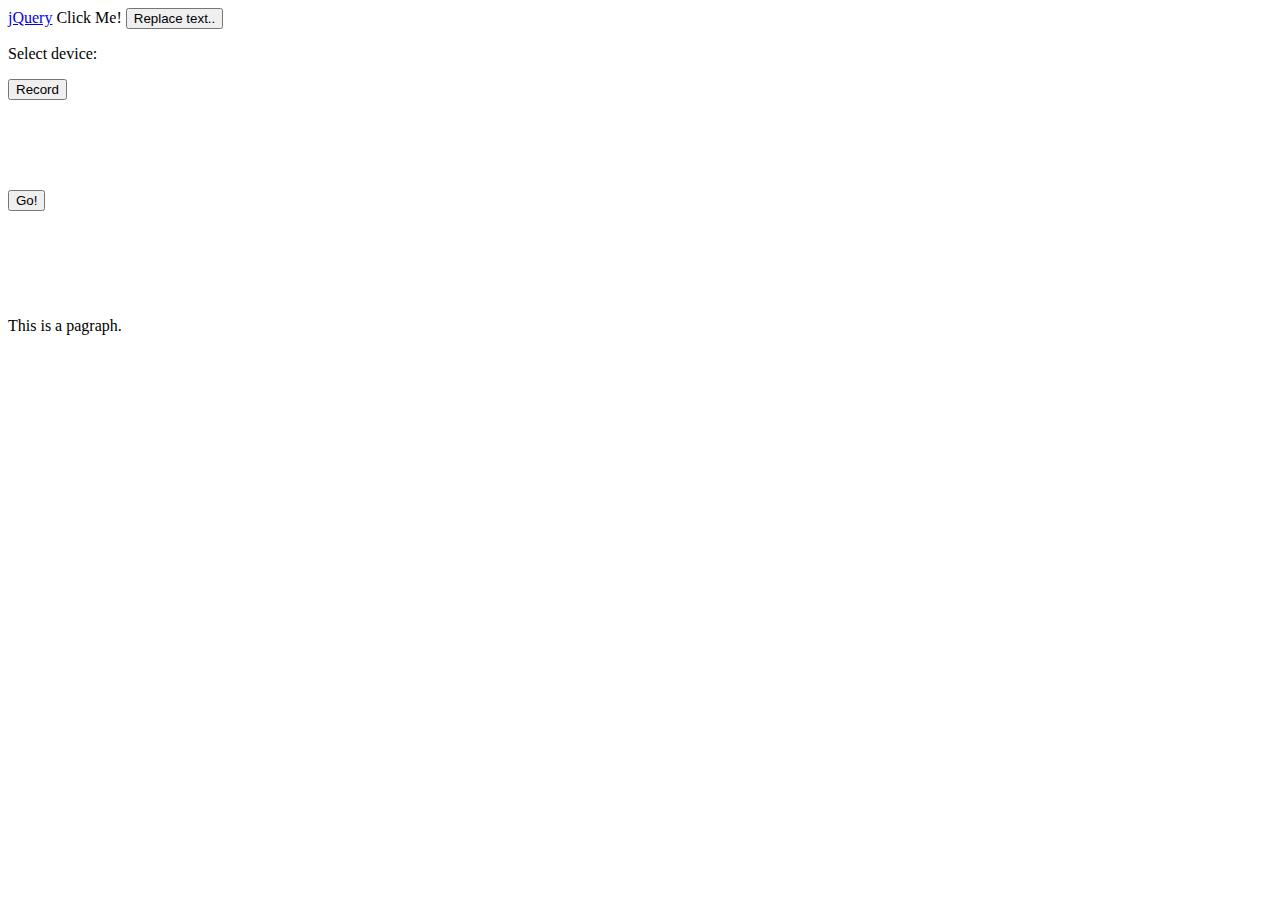
==== src/index.html @ 62e4b541 "Trying out some HTML 5 tags" ====
<!-- This is the index page for the App Mockup project -->
<!-- Donnchadh O h-Ainle -->
<!-- D11128288 -->
<!-- donnchadh.oh-ainle@webelevate.ie -->
<!-- App Stream -->
<!-- WebElevate 1.2 -->

<!doctype html>
<html>

  <!-- The information (meta tags) and scripts for the main page -->
  <head>
    <meta charset="utf-8">
    <title>App Mockup Main</title>
    <script src="AppMockupJS.js" type="text/javascript"></script>
    <script src="jquery.js"></script>
  </head>
  
  <!-- The content of the main page -->
  <body onload = "recordScript()">
    
  <!-- A link to the JQuery site-->
  <a href="http://jquery.com/">jQuery</a>
  
  <href="">Click Me!</href>
  <button onclick="replace()">Replace text..</button> 
  
  

  <p>Select device: <device type="audio_capture" id="media_device"></p>  
  <input type="button" id="recordCtlBut" value="Record" disabled></input>
  
  <br><br> 
  <br><br> 
  <br><br>       
  

  <button onclick="recScript()">Go!</button> 

   <br><br> 
   <br><br> 
   <br><br>       
  
  
  
  <p id="para1">This is a pagraph.</p>
      
  </body>

</html>
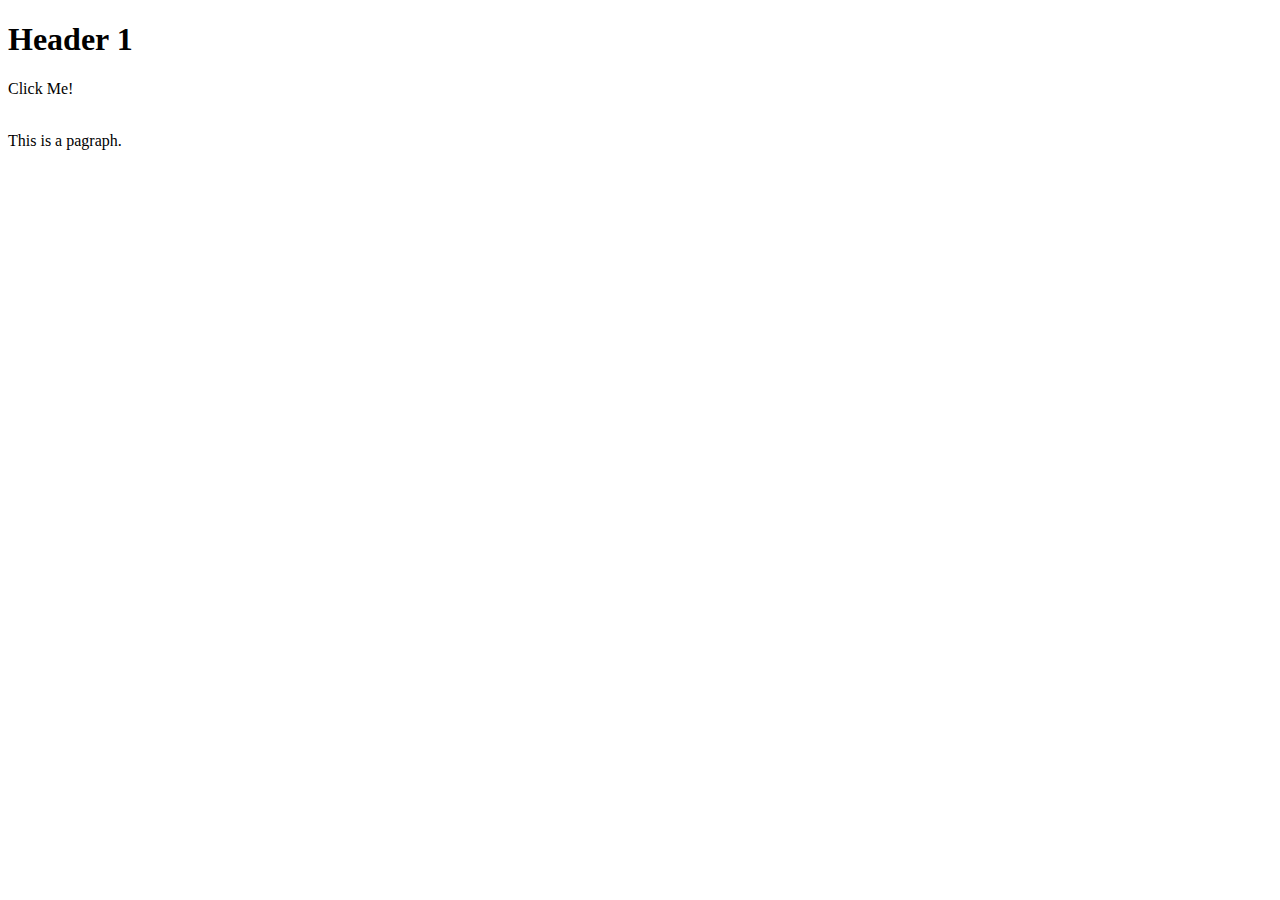
==== commit a21b1d49: "Setup blank page" ====
--- a/src/index.html
+++ b/src/index.html
@@ -9,42 +9,29 @@
 <html>
 
   <!-- The information (meta tags) and scripts for the main page -->
-  <head>
-    <meta charset="utf-8">
-    <title>App Mockup Main</title>
-    <script src="AppMockupJS.js" type="text/javascript"></script>
-    <script src="jquery.js"></script>
-  </head>
+    <head>
+        <meta charset="utf-8">
+        <title>App Mockup Main</title>
+        <script src="AppMockupJS.js" type="text/javascript"></script>
+        <script src="jquery.js"></script>
+    </head>
   
-  <!-- The content of the main page -->
-  <body onload = "recordScript()">
+    <!-- The content of the main page -->
+    <!-- <body onload = "?????()"> -->
+    <body>
+    <h1>Header 1</h1>
     
-  <!-- A link to the JQuery site-->
-  <a href="http://jquery.com/">jQuery</a>
+    <!-- A link to the JQuery site-->
+    <!-- <a href="?????????">A link.</a> -->
   
-  <href="">Click Me!</href>
-  <button onclick="replace()">Replace text..</button> 
+    <href="">Click Me!</href>
+    <!-- <button onclick="replace()">Replace text..</button> -->
   
+    <br><br>       
   
+    <p id="para1">This is a pagraph.</p>
+      
+    </body>
 
-  <p>Select device: <device type="audio_capture" id="media_device"></p>  
-  <input type="button" id="recordCtlBut" value="Record" disabled></input>
-  
-  <br><br> 
-  <br><br> 
-  <br><br>       
-  
+</html>
 
-  <button onclick="recScript()">Go!</button> 
-
-   <br><br> 
-   <br><br> 
-   <br><br>       
-  
-  
-  
-  <p id="para1">This is a pagraph.</p>
-      
-  </body>
-
-</html>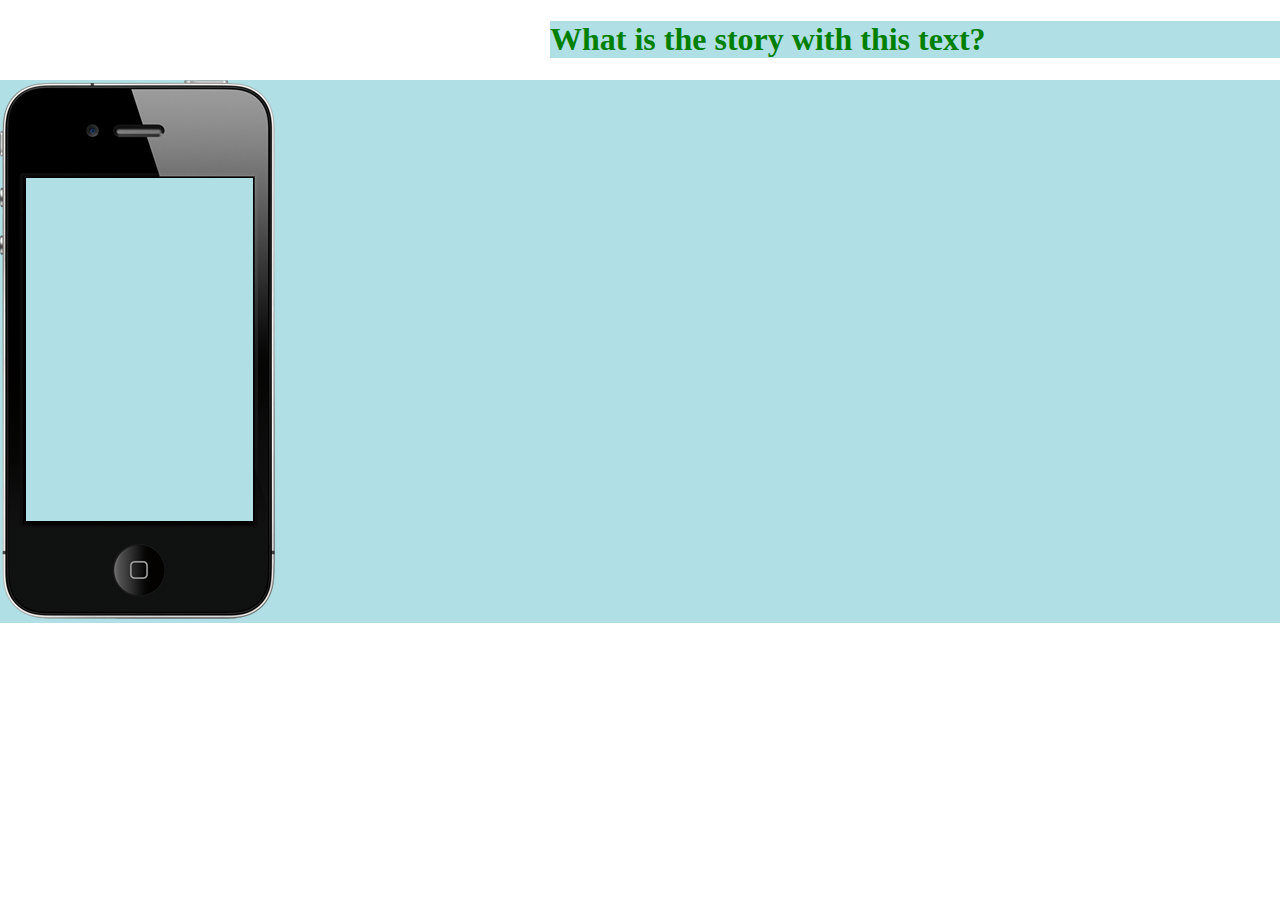
==== commit d71359c3: "Testing alignments" ====
--- a/src/index.html
+++ b/src/index.html
@@ -12,26 +12,21 @@
     <head>
         <meta charset="utf-8">
         <title>App Mockup Main</title>
-        <script src="AppMockupJS.js" type="text/javascript"></script>
-        <script src="jquery.js"></script>
+        
+        <!-- Stylesheet include -->   
+        <link rel="stylesheet" type="text/css" href="appStyleSheet.css" />
+
     </head>
   
     <!-- The content of the main page -->
-    <!-- <body onload = "?????()"> -->
     <body>
-    <h1>Header 1</h1>
     
-    <!-- A link to the JQuery site-->
-    <!-- <a href="?????????">A link.</a> -->
-  
-    <href="">Click Me!</href>
-    <!-- <button onclick="replace()">Replace text..</button> -->
-  
-    <br><br>       
-  
-    <p id="para1">This is a pagraph.</p>
+        <h1 class="center">What is the story with this text?</h1>
+        
+        <div class="center">
+            <img src="../resources/iphone_images/notopbar_portrait/iphone4_allBlack_transparent.png"/>
+        </div>
       
     </body>
 
-</html>
-
+</html>--- a/src/appStyleSheet.css
+++ b/src/appStyleSheet.css
@@ -0,0 +1,25 @@
+
+body
+{
+margin-left:auto;
+margin-right:auto;
+}
+h1
+{
+color:green;
+position:relative;
+left:550px;
+}
+p
+{
+color:red;
+font-family:"Arial";
+font-size:16px;
+}
+
+.center{
+margin-left:auto;
+margin-right:auto;
+width:100%;
+background-color:#b0e0e6;
+}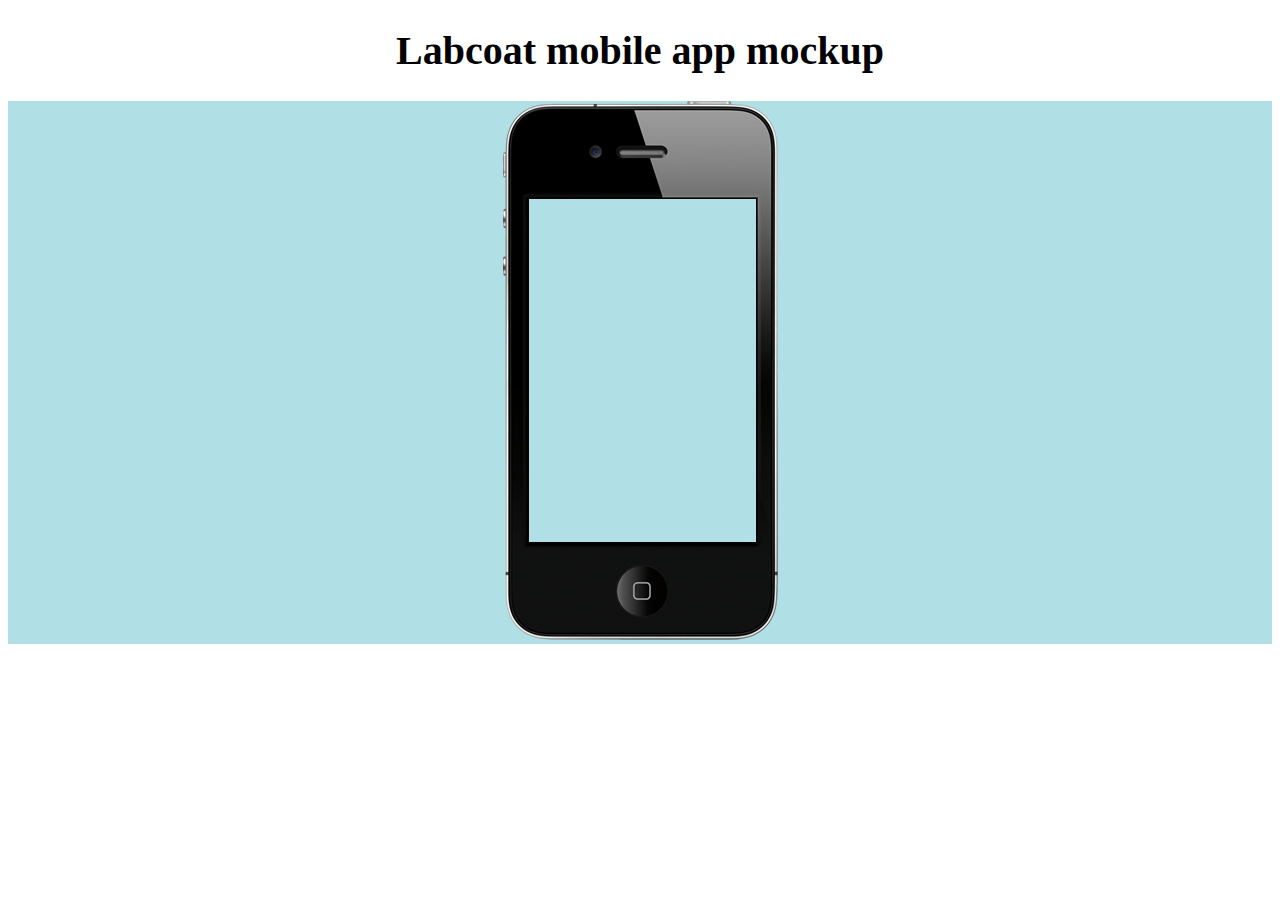
==== commit 664506fa: "Div alignments" ====
--- a/src/index.html
+++ b/src/index.html
@@ -20,13 +20,11 @@
   
     <!-- The content of the main page -->
     <body>
-    
-        <h1 class="center">What is the story with this text?</h1>
-        
+        <h1>Labcoat mobile app mockup</h1>
         <div class="center">
             <img src="../resources/iphone_images/notopbar_portrait/iphone4_allBlack_transparent.png"/>
         </div>
       
     </body>
 
-</html>+</html> --- a/src/appStyleSheet.css
+++ b/src/appStyleSheet.css
@@ -1,14 +1,12 @@
 
 body
 {
-margin-left:auto;
-margin-right:auto;
+text-align: center;
 }
 h1
 {
-color:green;
-position:relative;
-left:550px;
+color:Black;
+font-size:40px;
 }
 p
 {
@@ -20,6 +18,7 @@
 .center{
 margin-left:auto;
 margin-right:auto;
-width:100%;
+
+text-align: center;
 background-color:#b0e0e6;
 }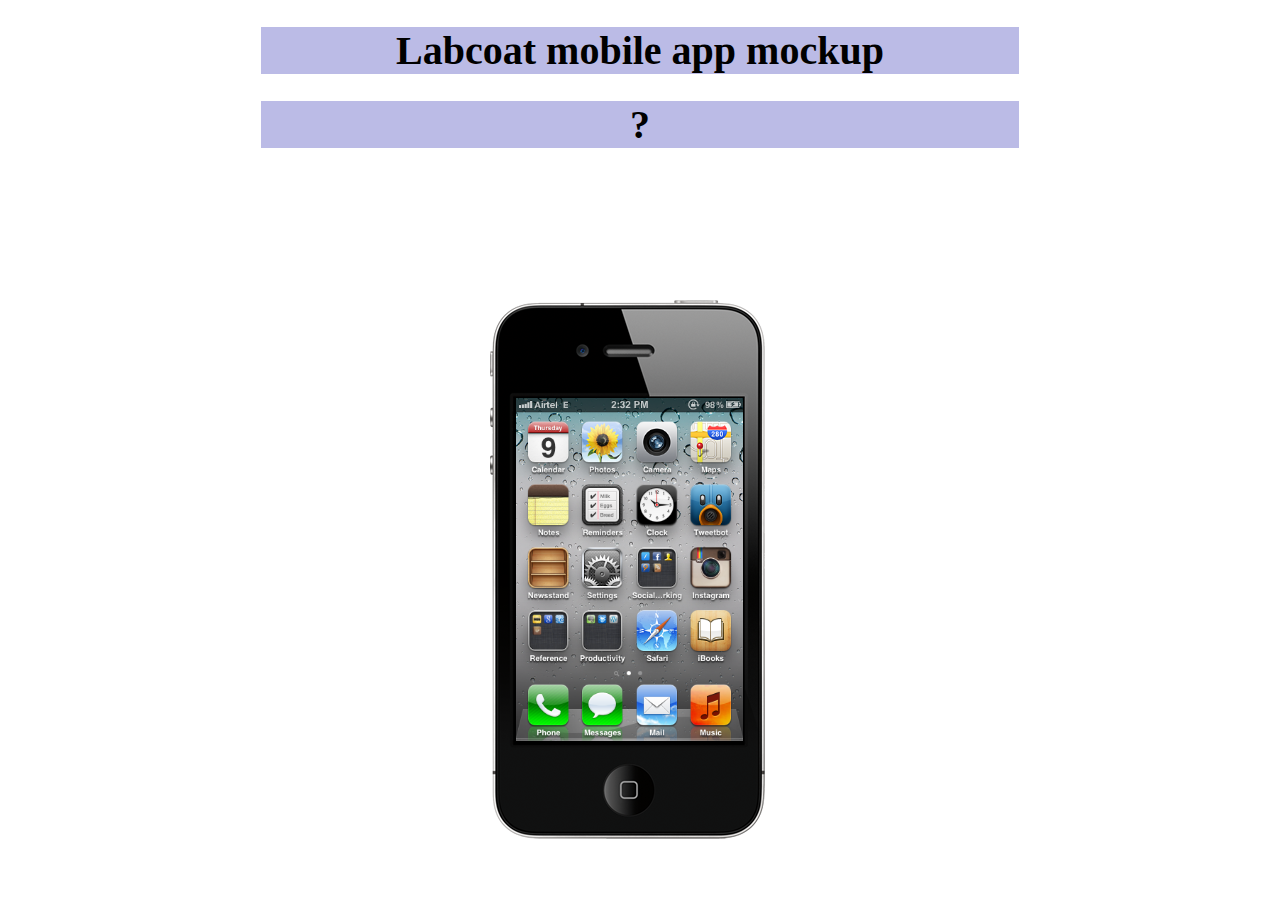
==== commit 063d397c: "Main screen positioned" ====
--- a/src/index.html
+++ b/src/index.html
@@ -15,16 +15,24 @@
         
         <!-- Stylesheet include -->   
         <link rel="stylesheet" type="text/css" href="appStyleSheet.css" />
+        
+        <!-- Script includes -->    
+        <script src="AppMockupJS.js" type="text/javascript"></script>        
 
     </head>
   
     <!-- The content of the main page -->
-    <body>
-        <h1>Labcoat mobile app mockup</h1>
-        <div class="center">
-            <img src="../resources/iphone_images/notopbar_portrait/iphone4_allBlack_transparent.png"/>
+    <body onload="loadScript()">
+        <h1 id="a" onmouseover="displayDate()">Labcoat mobile app mockup</h1>
+        <h1 id="b">?</h1>
+         
+        <div id="phone">
+            <img id="phoneImage" src="../resources/iphone_images/notopbar_portrait/iphone4_allBlack_transparent.png"/>
+            <div id="screen">
+                <img id="screenImage" src="../resources/iosHomeScreen.png"/>
+            </div>
         </div>
-      
+              
     </body>
 
 </html> --- a/src/appStyleSheet.css
+++ b/src/appStyleSheet.css
@@ -1,12 +1,15 @@
 
 body
 {
-text-align: center;
+text-align:center;
 }
 h1
 {
 color:Black;
 font-size:40px;
+background-color:#bbbbe6;
+margin-left:20%;
+margin-right:20%;
 }
 p
 {
@@ -15,10 +18,28 @@
 font-size:16px;
 }
 
-.center{
-margin-left:auto;
-margin-right:auto;
+#phone {
+width:275px;
+height:539px;
+position: absolute;
+left: 50%;
+top: 50%; 
+margin-left: -150px;
+margin-top: -150px;  
+    z-index: 1;
+}
 
-text-align: center;
-background-color:#b0e0e6;
+/*
+The screen image is positioned and scaled, at a fixed location relative to the phone image due to the actual positioning and dimensions of the iPhone screen. x,y: 27, 98 w,h: 227, 343
+*/
+#screen{
+position:absolute;
+left:26px;
+top:98px;
+z-index: 2;
+}
+
+#screenImage{
+width:227px;
+height:343px;
 }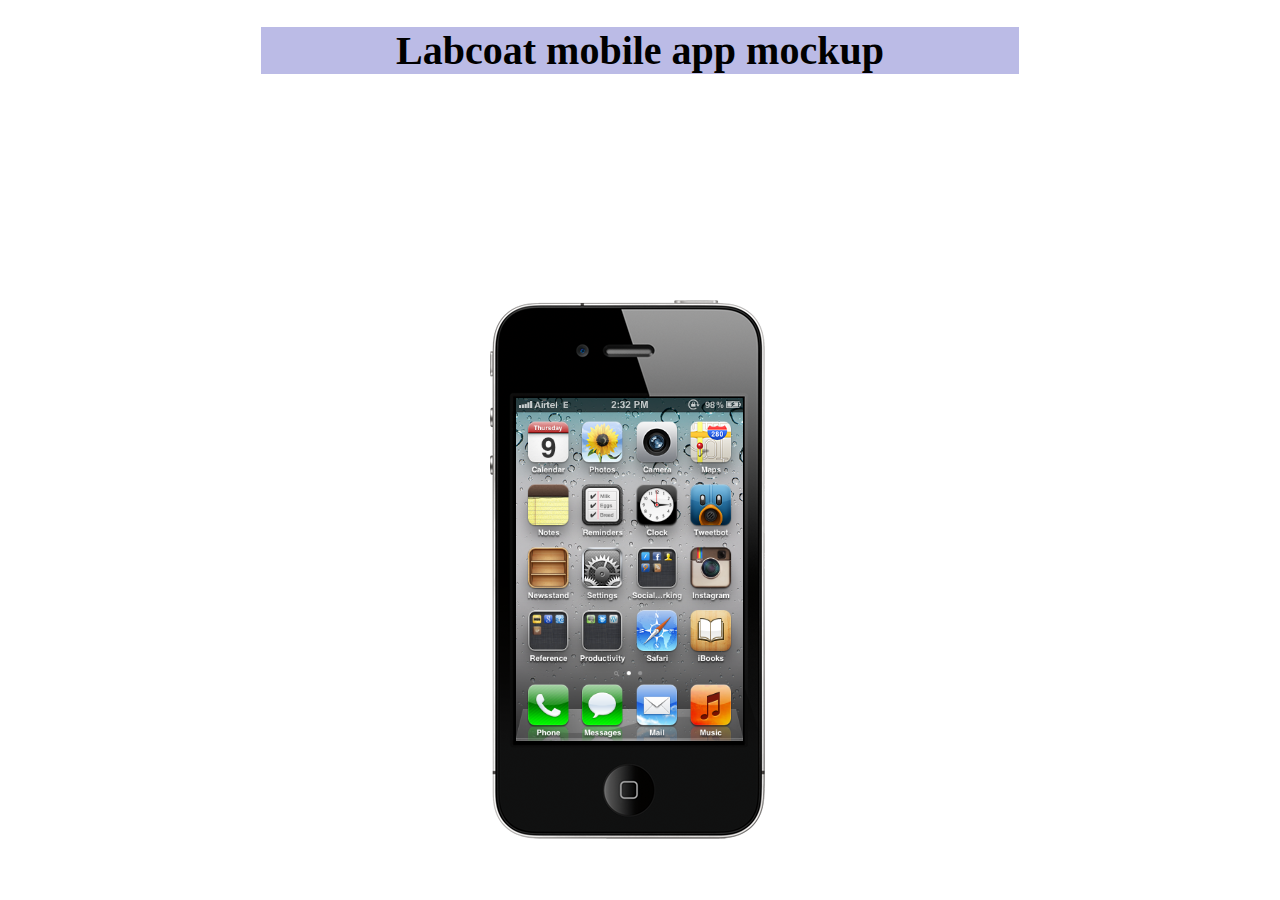
==== commit 930e5f15: "Tidied up code and completed flow logic and screens" ====
--- a/src/index.html
+++ b/src/index.html
@@ -1,9 +1,13 @@
-<!-- This is the index page for the App Mockup project -->
-<!-- Donnchadh O h-Ainle -->
-<!-- D11128288 -->
-<!-- donnchadh.oh-ainle@webelevate.ie -->
-<!-- App Stream -->
-<!-- WebElevate 1.2 -->
+<!-- 
+	This is the index page for the App Mockup project 
+ 	Donnchadh O h-Ainle 
+ 	D11128288 
+ 	donnchadh.oh-ainle@webelevate.ie 
+	App Stream 
+ 	WebElevate 1.2 
+	Aug 20th 2012 
+ -->
+
 
 <!doctype html>
 <html>
@@ -23,13 +27,16 @@
   
     <!-- The content of the main page -->
     <body onload="loadScript()">
-        <h1 id="a" onmouseover="displayDate()">Labcoat mobile app mockup</h1>
-        <h1 id="b">?</h1>
+        <h1>Labcoat mobile app mockup</h1>
          
         <div id="phone">
             <img id="phoneImage" src="../resources/iphone_images/notopbar_portrait/iphone4_allBlack_transparent.png"/>
             <div id="screen">
-                <img id="screenImage" src="../resources/iosHomeScreen.png"/>
+                
+                
+                <!-- Elements for each screen get dynamically inserted here using JavaScript -->
+              
+                
             </div>
         </div>
               
--- a/src/appStyleSheet.css
+++ b/src/appStyleSheet.css
@@ -1,8 +1,19 @@
+/* 
+* This is the cascading style sheet page for the App Mockup project. 
+* Donnchadh O h-Ainle 
+* D11128288 
+* donnchadh.oh-ainle@webelevate.ie 
+* App Stream -->
+* WebElevate 1.2 
+*/
 
+/* Main page - Layout -------------- */
 body
 {
 text-align:center;
 }
+
+/* Styling of elements in the main page */
 h1
 {
 color:Black;
@@ -11,6 +22,7 @@
 margin-left:20%;
 margin-right:20%;
 }
+
 p
 {
 color:red;
@@ -18,6 +30,7 @@
 font-size:16px;
 }
 
+/* Layout of the phone div node */
 #phone {
 width:275px;
 height:539px;
@@ -29,8 +42,11 @@
     z-index: 1;
 }
 
-/*
-The screen image is positioned and scaled, at a fixed location relative to the phone image due to the actual positioning and dimensions of the iPhone screen. x,y: 27, 98 w,h: 227, 343
+
+/* Layout of the screen div node */
+/* 
+The screen image is positioned and scaled, at a fixed location relative to the phone image due to the 
+actual positioning and dimensions of the iPhone screen. x,y: 27, 98 w,h: 227, 343  
 */
 #screen{
 position:absolute;
@@ -39,7 +55,90 @@
 z-index: 2;
 }
 
+/* Scaling of the screen backgound image to fit the iPhone template */
 #screenImage{
 width:227px;
 height:343px;
-}+}
+
+/* Login Screen - Layout -------------- */
+#userNameField{
+position:absolute;
+width:80px;
+height:18px;
+left:108px;
+top:123px;
+z-index: 3;
+color:gray;
+}
+
+#passwordField{
+position:absolute;
+width:80px;
+height:18px;
+left:104px;
+top:187px;
+z-index: 3;
+color:gray;
+}
+
+/*Original screen image size = 227, 343.  So transformation of coords = 227/312, 343/476 = 0.7276, 0.7206.  This was used to create the coordinate of the top-left of the invisible button. */
+#loginButton{ position:absolute; z-index: 3; left:139px; top:248px; width:57px; height:29px; }
+#registerButton{ position:absolute; z-index: 3; left:135px; top:305px; width:57px; height:29px; }
+#exitButton{ position:absolute; z-index: 3; left:25px; top:300px; width:57px; height:29px; }
+
+/* End Login Screen - Layout -------------- */
+
+/* Registration Screen - Layout -------------- */
+#userNameFieldR{
+position:absolute;
+width:80px;
+height:18px;
+left:118px;
+top:125px;
+z-index: 3;
+color:gray;
+}
+
+#passwordFieldR{
+position:absolute;
+width:80px;
+height:18px;
+left:113px;
+top:178px;
+z-index: 3;
+color:gray;
+}
+
+#passwordFieldAgainR{
+position:absolute;
+width:80px;
+height:18px;
+left:113px;
+top:230px;
+z-index: 3;
+color:gray;
+}
+
+#registerButtonR{ position:absolute; z-index: 3; left:142px; top:268px; width:57px; height:29px; }
+#backButtonR{ position:absolute; z-index: 3; left:25px; top:302px; width:57px; height:29px; }
+
+/* End Registration Screen - Layout -------------- */
+
+/* Experiment Feed Screen - Layout -------------- */
+#homeButton{ position:absolute; z-index: 3; left:146px; top:275px; width:146px; height:245px; }
+#experimentButton1{ position:absolute; z-index: 3; left:4px; top:30px; width:203px; height:44px; }
+
+/* End Experiment Screen - Layout -------------- */
+
+/* Experiment Screen 1 - Layout -------------- */
+#backButtonE1{ position:absolute; z-index: 3; left:6px; top:285px; width:57px; height:29px; }
+#doExperiment1{ position:absolute; z-index: 3; left:27px; top:230px; width:129px; height:38px; }
+
+/* End Experiment Screen 1 - Layout -------------- */
+
+/* Camera Screen 1 - Layout -------------- */
+#takePictureButton{ position:absolute; z-index: 3; left:77px; top:308px; width:74px; height:32px; }
+
+/* End Camera Screen 1 - Layout -------------- */
+
